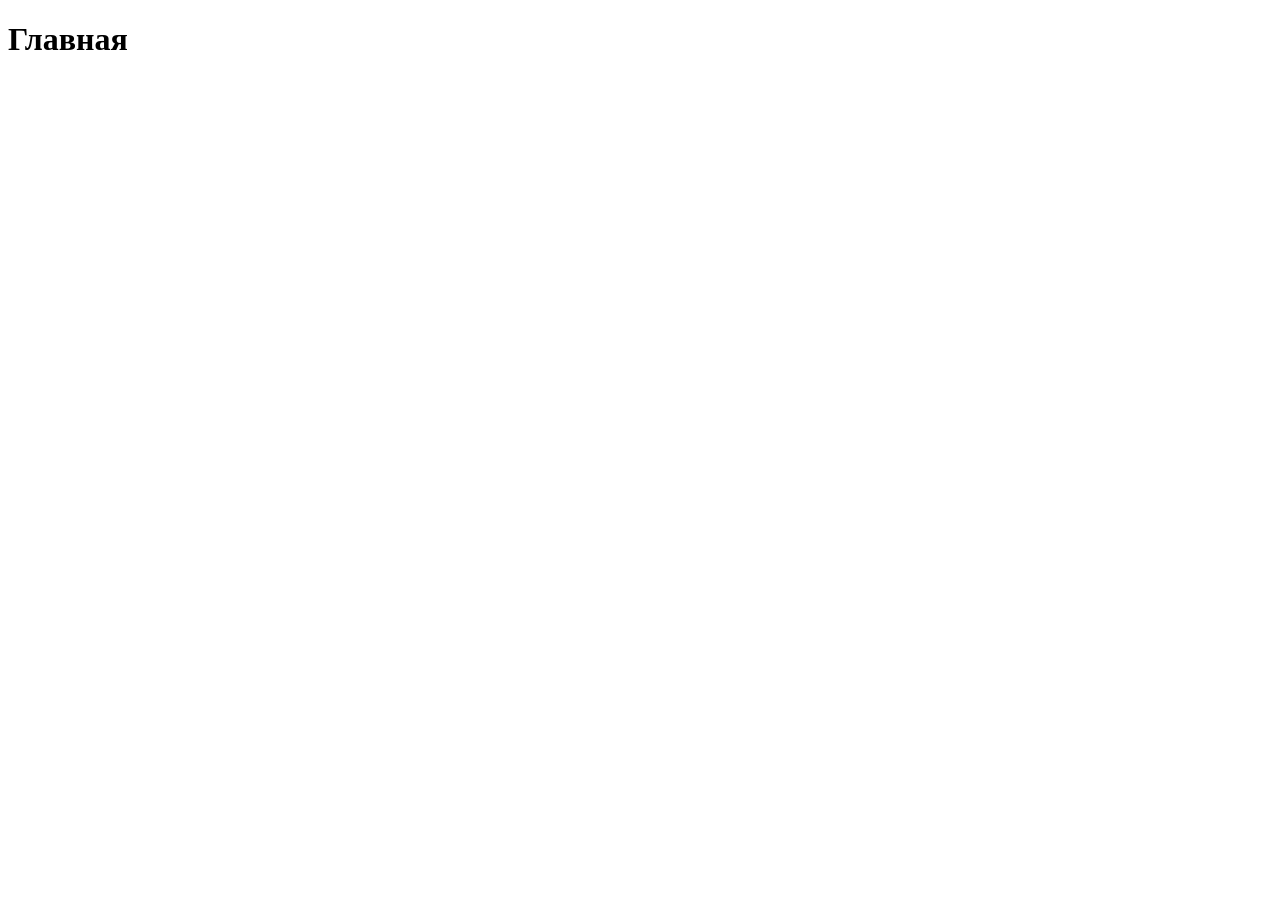
==== src/index.html @ bf81dacb "Очистка сборки проекта" ====
<!DOCTYPE html>
<html lang="ru">
  <head>
    <meta charset="UTF-8" />
    <meta name="viewport" content="width=device-width, initial-scale=1.0" />
    <title>Главная</title>
  </head>
  <body>
    <h1>Главная</h1>
  </body>
</html>
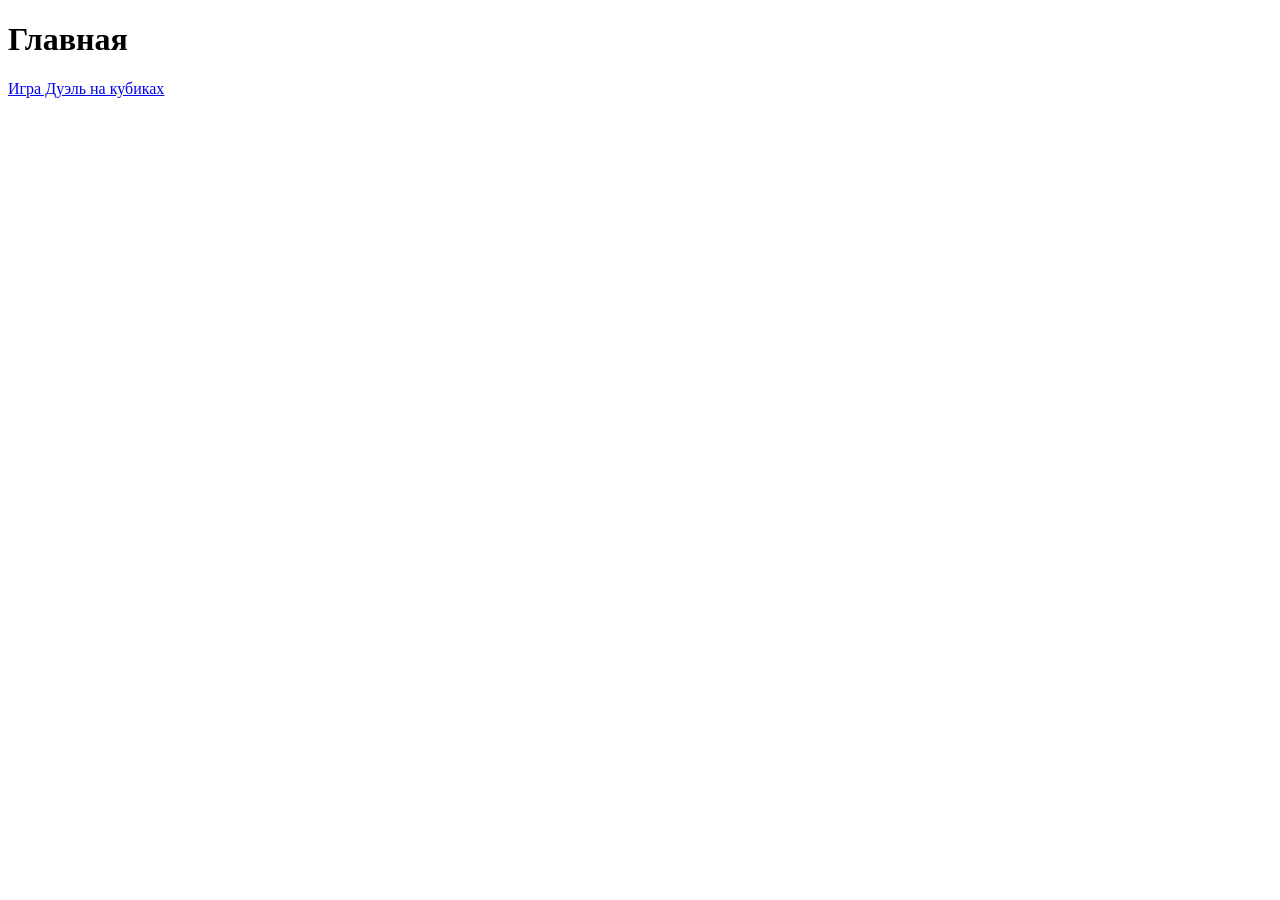
==== commit 214f3c22: "Игра Дуэль на кубиках: начало" ====
--- a/src/index.html
+++ b/src/index.html
@@ -7,5 +7,6 @@
   </head>
   <body>
     <h1>Главная</h1>
+    <a href="game-diceduel.html">Игра Дуэль на кубиках</a>
   </body>
 </html>
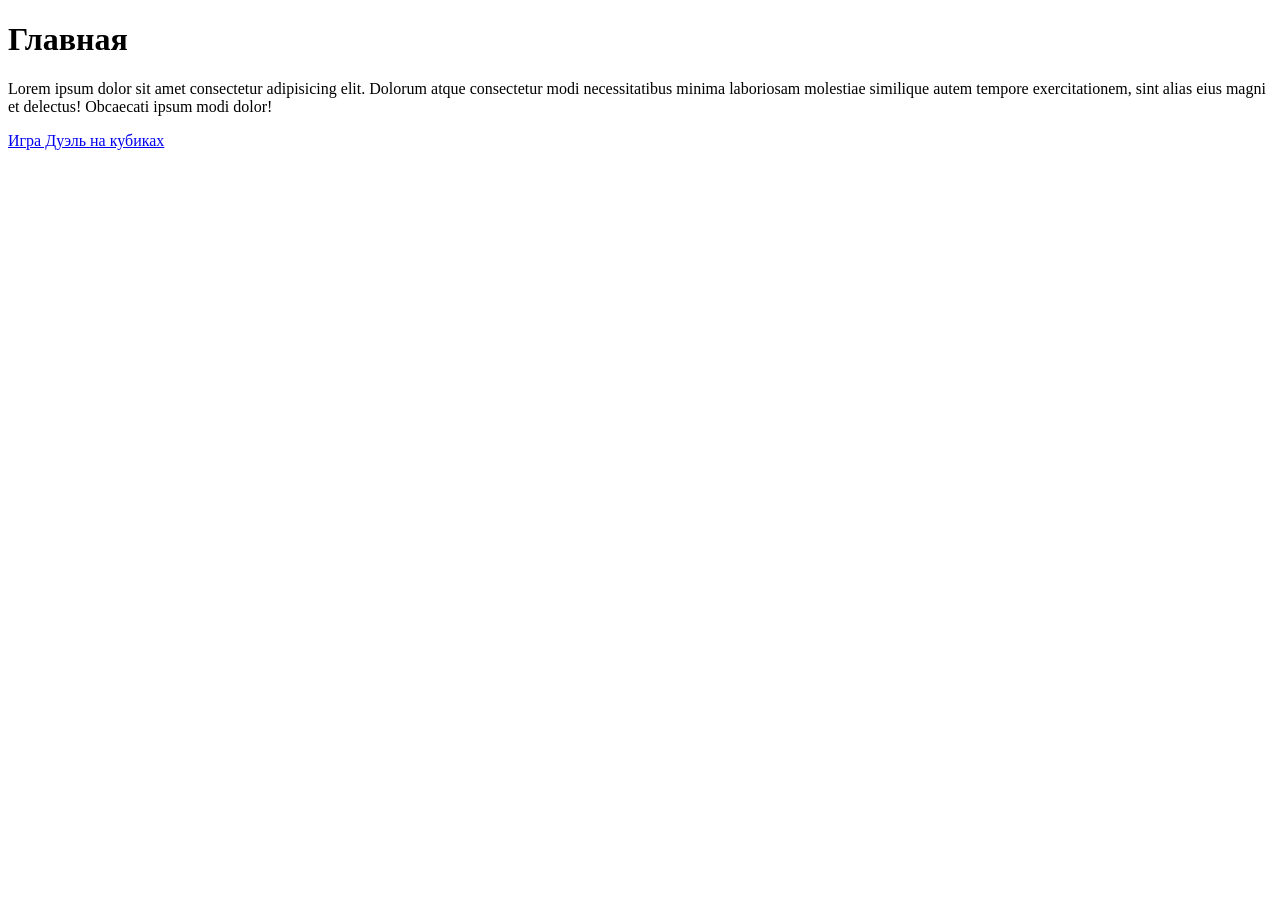
==== commit 1b804804: "update test" ====
--- a/src/index.html
+++ b/src/index.html
@@ -7,6 +7,7 @@
   </head>
   <body>
     <h1>Главная</h1>
+    <p>Lorem ipsum dolor sit amet consectetur adipisicing elit. Dolorum atque consectetur modi necessitatibus minima laboriosam molestiae similique autem tempore exercitationem, sint alias eius magni et delectus! Obcaecati ipsum modi dolor!</p>
     <a href="game-diceduel.html">Игра Дуэль на кубиках</a>
   </body>
 </html>
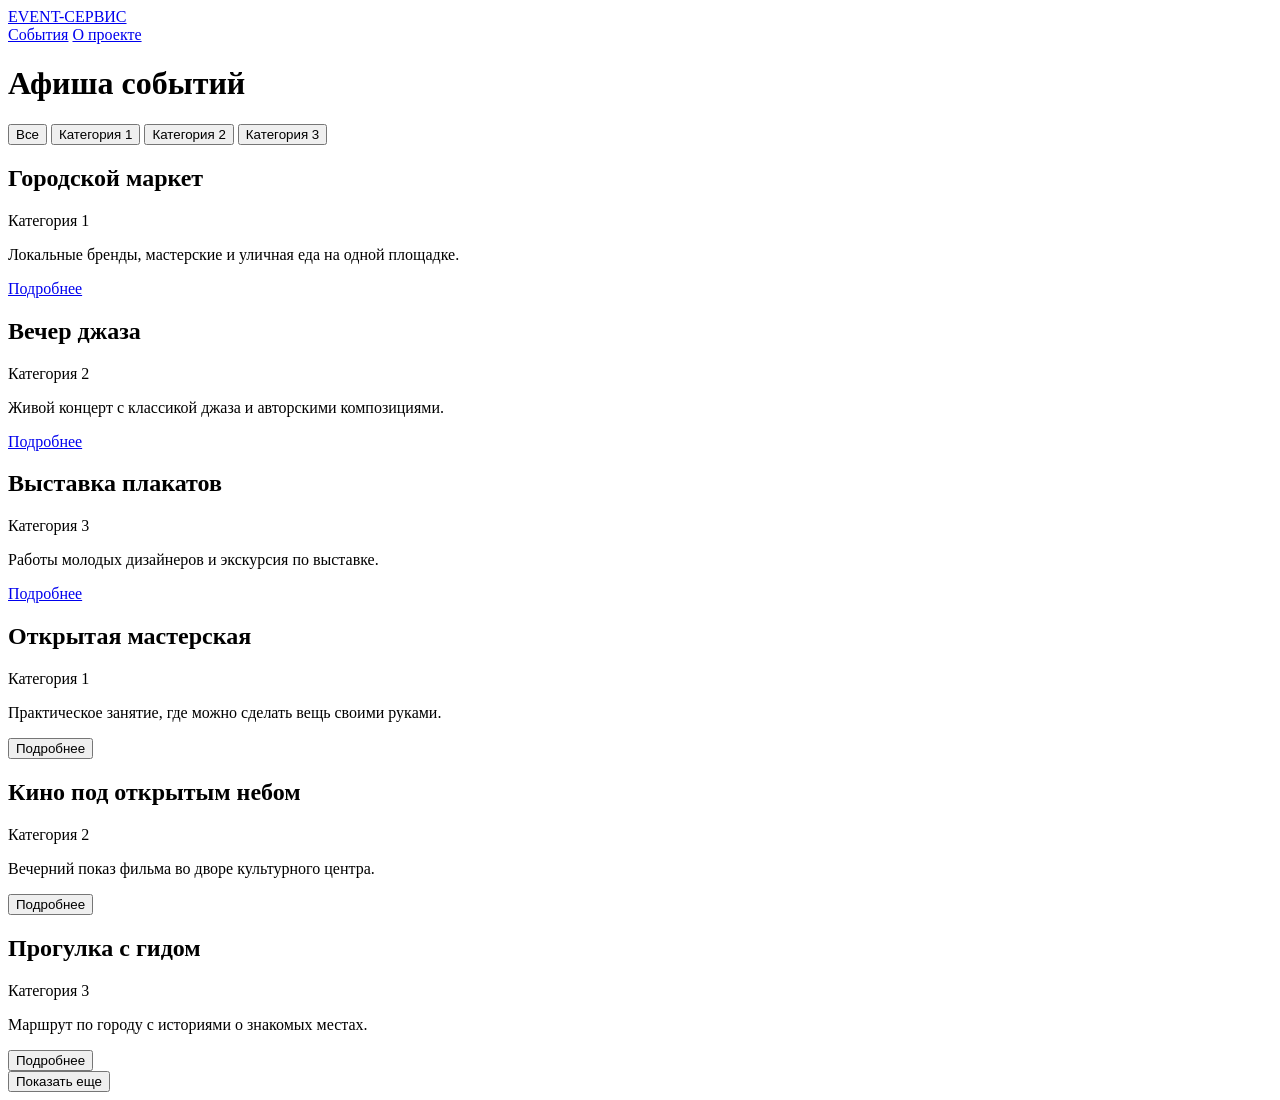
==== commit 3ffbb1ce: "Начало разработки каталога событий" ====
--- a/src/index.html
+++ b/src/index.html
@@ -5,9 +5,92 @@
     <meta name="viewport" content="width=device-width, initial-scale=1.0" />
     <title>Главная</title>
   </head>
-  <body>
-    <h1>Главная</h1>
-    <p>Lorem ipsum dolor sit amet consectetur adipisicing elit. Dolorum atque consectetur modi necessitatibus minima laboriosam molestiae similique autem tempore exercitationem, sint alias eius magni et delectus! Obcaecati ipsum modi dolor!</p>
-    <a href="game-diceduel.html">Игра Дуэль на кубиках</a>
+  <body class="events">
+    <header class="header" id="top">
+    <div class="container header-inner">
+      <a class="logo" href="#top">EVENT-СЕРВИС</a>
+      <nav class="menu" aria-label="Основное меню">
+        <a href="./index.html">События</a>
+        <a href="./about.html">О проекте</a>
+      </nav>
+    </div>
+  </header>
+
+  <main class="container" id="events">
+    <h1>Афиша событий</h1>
+
+    <div class="filters">
+      <button class="button active" type="button" data-category="all">Все</button>
+      <button class="button" type="button" data-category="category1">Категория 1</button>
+      <button class="button" type="button" data-category="category2">Категория 2</button>
+      <button class="button" type="button" data-category="category3">Категория 3</button>
+    </div>
+
+    <div class="cards">
+      <article class="card" data-filter="category1">
+        <div class="card-image"></div>
+        <div class="card-content">
+          <h2>Городской маркет</h2>
+          <span class="category">Категория 1</span>
+          <p>Локальные бренды, мастерские и уличная еда на одной площадке.</p>
+          <a class="button" href="./events/event1.html">Подробнее</a>
+        </div>
+      </article>
+
+      <article class="card" data-filter="category2">
+        <div class="card-image"></div>
+        <div class="card-content">
+          <h2>Вечер джаза</h2>
+          <span class="category">Категория 2</span>
+          <p>Живой концерт с классикой джаза и авторскими композициями.</p>
+          <a class="button" href="./events/event2.html">Подробнее</a>
+        </div>
+      </article>
+
+      <article class="card" data-filter="category3">
+        <div class="card-image"></div>
+        <div class="card-content">
+          <h2>Выставка плакатов</h2>
+          <span class="category">Категория 3</span>
+          <p>Работы молодых дизайнеров и экскурсия по выставке.</p>
+          <a class="button" href="./events/event3.html">Подробнее</a>
+        </div>
+      </article>
+
+      <article class="card" data-filter="category1">
+        <div class="card-image"></div>
+        <div class="card-content">
+          <h2>Открытая мастерская</h2>
+          <span class="category">Категория 1</span>
+          <p>Практическое занятие, где можно сделать вещь своими руками.</p>
+          <button class="button" type="button">Подробнее</button>
+        </div>
+      </article>
+
+      <article class="card" data-filter="category2">
+        <div class="card-image"></div>
+        <div class="card-content">
+          <h2>Кино под открытым небом</h2>
+          <span class="category">Категория 2</span>
+          <p>Вечерний показ фильма во дворе культурного центра.</p>
+          <button class="button" type="button">Подробнее</button>
+        </div>
+      </article>
+
+      <article class="card" data-filter="category3">
+        <div class="card-image"></div>
+        <div class="card-content">
+          <h2>Прогулка с гидом</h2>
+          <span class="category">Категория 3</span>
+          <p>Маршрут по городу с историями о знакомых местах.</p>
+          <button class="button" type="button">Подробнее</button>
+        </div>
+      </article>
+    </div>
+
+    <div class="more-events">
+      <button class="button" type="button">Показать еще</button>
+    </div>
+  </main>
   </body>
 </html>
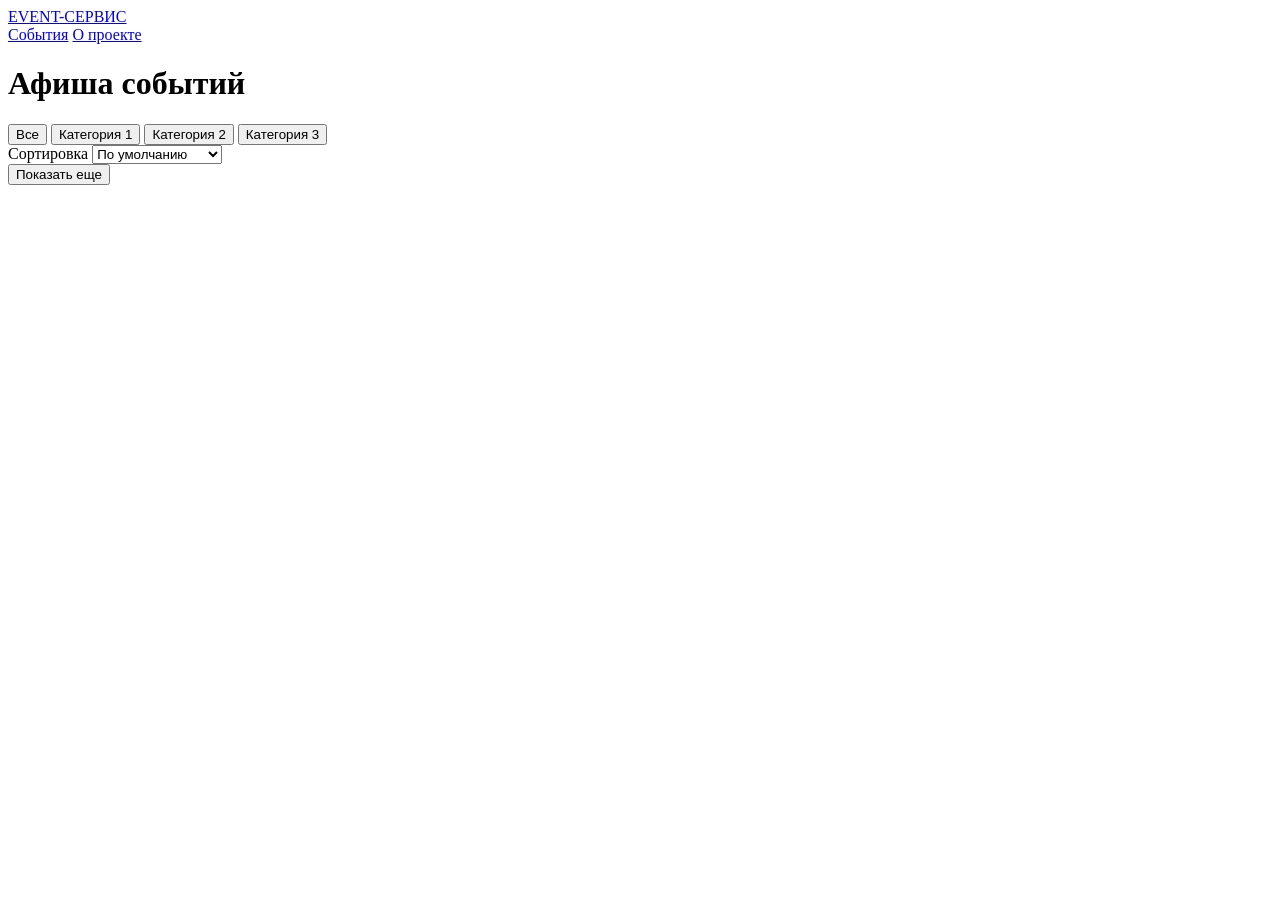
==== commit 14261d28: "Перевод списка событий на объект данных" ====
--- a/src/index.html
+++ b/src/index.html
@@ -19,78 +19,40 @@
   <main class="container" id="events">
     <h1>Афиша событий</h1>
 
-    <div class="filters">
-      <button class="button active" type="button" data-category="all">Все</button>
-      <button class="button" type="button" data-category="category1">Категория 1</button>
-      <button class="button" type="button" data-category="category2">Категория 2</button>
-      <button class="button" type="button" data-category="category3">Категория 3</button>
+    <div class="filter-container">
+        <div class="filters">
+            <button class="button active" type="button" data-category="all">Все</button>
+            <button class="button" type="button" data-category="category1">Категория 1</button>
+            <button class="button" type="button" data-category="category2">Категория 2</button>
+            <button class="button" type="button" data-category="category3">Категория 3</button>
+        </div>
+        <div class="sorting">
+            <label for="sort-select">Сортировка</label>
+            <select class="sort-select" id="sort-select">
+                <option value="default">По умолчанию</option>
+                <option value="title-asc">По названию А-Я</option>
+                <option value="title-desc">По названию Я-А</option>
+            </select>
+        </div>
     </div>
 
-    <div class="cards">
-      <article class="card" data-filter="category1">
-        <div class="card-image"></div>
-        <div class="card-content">
-          <h2>Городской маркет</h2>
-          <span class="category">Категория 1</span>
-          <p>Локальные бренды, мастерские и уличная еда на одной площадке.</p>
-          <a class="button" href="./events/event1.html">Подробнее</a>
-        </div>
-      </article>
-
-      <article class="card" data-filter="category2">
-        <div class="card-image"></div>
-        <div class="card-content">
-          <h2>Вечер джаза</h2>
-          <span class="category">Категория 2</span>
-          <p>Живой концерт с классикой джаза и авторскими композициями.</p>
-          <a class="button" href="./events/event2.html">Подробнее</a>
-        </div>
-      </article>
-
-      <article class="card" data-filter="category3">
-        <div class="card-image"></div>
-        <div class="card-content">
-          <h2>Выставка плакатов</h2>
-          <span class="category">Категория 3</span>
-          <p>Работы молодых дизайнеров и экскурсия по выставке.</p>
-          <a class="button" href="./events/event3.html">Подробнее</a>
-        </div>
-      </article>
-
-      <article class="card" data-filter="category1">
-        <div class="card-image"></div>
-        <div class="card-content">
-          <h2>Открытая мастерская</h2>
-          <span class="category">Категория 1</span>
-          <p>Практическое занятие, где можно сделать вещь своими руками.</p>
-          <button class="button" type="button">Подробнее</button>
-        </div>
-      </article>
-
-      <article class="card" data-filter="category2">
-        <div class="card-image"></div>
-        <div class="card-content">
-          <h2>Кино под открытым небом</h2>
-          <span class="category">Категория 2</span>
-          <p>Вечерний показ фильма во дворе культурного центра.</p>
-          <button class="button" type="button">Подробнее</button>
-        </div>
-      </article>
-
-      <article class="card" data-filter="category3">
-        <div class="card-image"></div>
-        <div class="card-content">
-          <h2>Прогулка с гидом</h2>
-          <span class="category">Категория 3</span>
-          <p>Маршрут по городу с историями о знакомых местах.</p>
-          <button class="button" type="button">Подробнее</button>
-        </div>
-      </article>
-    </div>
+    <div class="cards"></div>
 
     <div class="more-events">
       <button class="button" type="button">Показать еще</button>
     </div>
+
+    <template id="event-card">
+        <article class="card">
+            <div class="card-image"></div>
+            <div class="card-content">
+                <h2></h2>
+                <div class="card-cotegories"></div>
+                <p></p>
+                <a class="button">Подробнее</a>
+            </div>
+        </article>
+    </template>
   </main>
   </body>
 </html>
